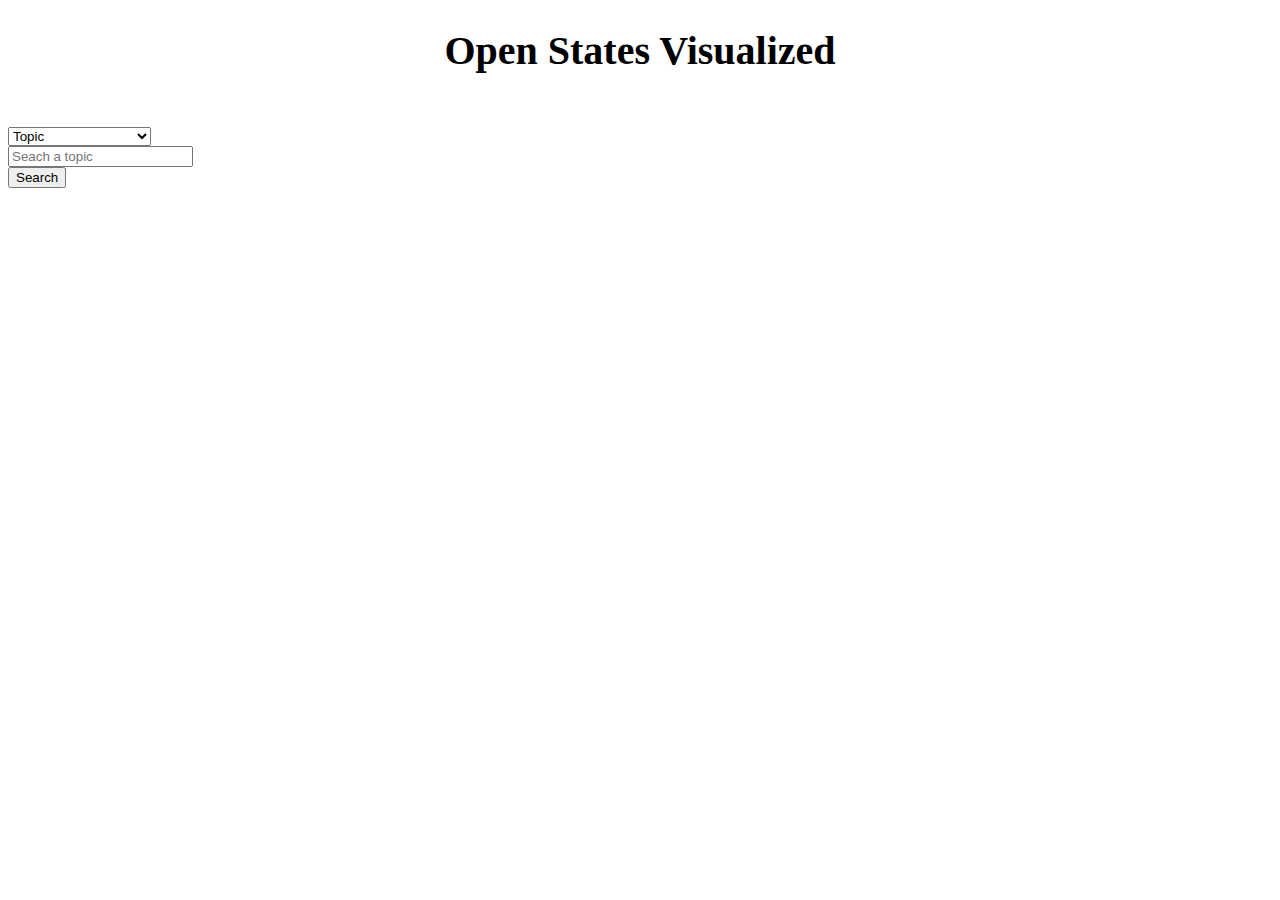
==== OpenStatesHeatMap/OpenStatesHeatMap.html @ 7d1f0b42 "Fixed search box." ====
<!DOCTYPE html>
<html lang="en">
<head>
	<meta charset="utf-8" />
	<title>Open States Heat Map</title>
	<link type="text/css" href="css/style.css" rel="stylesheet">
    <script type="text/javascript" src="js/d3.v2.js"></script>
    <script type="text/javascript" src="js/jquery-1.7.2.min.js"></script>
    <script type="text/javascript" src="js/stateAbbr.js"></script>
    <script type="text/javascript" src="js/init.js"></script>
</head>
<body>
<header>
	<h1>Open States Visualized</h1>
</header>
<div id="viz">
</div>
<div id="sideBar">
	<select id="topics" onchange="topicSelection(this.value)">
	<option value="Topic" disabled="disabled" selected="selected">Topic</option>
	<option value="Abortion">Abortion</option>
	<option value="Agriculture">Agriculture</option>
	<option value="Animal Rights">Animal Rights</option>
	<option value="Art">Art</option>
	<option value="Budget">Budget</option>
	<option value="Business">Business</option>
	<option value="Campaign Finance">Campaign Finance</option>
	<option value="Civil Rights">Civil Rights</option>
    <option value="Commerce">Commerce</option>
	<option value="Consumers">Consumers</option>
	<option value="Drugs">Drugs</option>
	<option value="Education">Education</option>
	<option value="Election">Election</option>
    <option value="Emplyment">Employment</option>
	<option value="Energy">Energy</option>
	<option value="Environmental">Environmental</option>
	<option value="Executive Branch">Executive Branch</option>
	<option value="Family">Family</option>
	<option value="Federal">Federal</option>
	<option value="Gambling">Gambling</option>
	<option value="Gaming">Gaming</option>
    <option value="Gender">Gender</option>
    <option value="Government Reform">Government Reform</option>
    <option value="Guns">Guns</option>
    <option value="Health">Health</option>
    <option value="Housing">Housing</option>
    <option value="Immigration">Immigration</option>
    <option value="Insurance">Insurance</option>
    <option value="Judiciary">Judiciary</option>
    <option value="Labor">Labor</option>
    <option value="Legal">Legal</option>
    <option value="Local">Local</option>
    <option value="Legislative">Legislative</option>
    <option value="Military">Military</option>
    <option value="Nominations">Nominations</option>
    <option value="Poverty">Poverty</option>
    <option value="Public Services">Public Services</option>
    <option value="Recreation">Recreation</option>
    <option value="Reproductive">Reproductive</option>
    <option value="Resolutions">Resolutions</option>
    <option value="Science">Science</option>
    <option value="Senior">Senior</option>
    <option value="Sexual Orientation">Sexual Orientation</option>
    <option value="State">State</option>
    <option value="Taxes">Taxes</option>
    <option value="Technology">Technology</option>
    <option value="Trade">Trade</option>
    <option value="Transportation">Transportation</option>
    <option value="Welfare">Welfare</option>
    <option value="Wildlife">Wildlife</option>
</select>
    </br>
    <input type="text" placeholder="Seach a topic" id="searchBar"/>
	<form>
  		<input type="button" value="Search" onclick="topicSelection(searchBar.value)" id="searchButton" />
	</form>
	<div id="bills">
	</div>
</div>
</body>
</html>
---- OpenStatesHeatMap/css/style.css ----
body{
	background-color: #FFF;
}

header{
	height: 100px;
	width: 800px;
	margin: 0 auto 0 auto;
}

header h1{
	font-size: 40px;
	text-align: center;
}

#viz{
    display: inline;
    height: 600px;
    margin: 35px auto 0 auto;
    width: 1050px;
}

#mainSVG{
    background-color: #FFF;
    float: left;
    margin-top: 50px;
    height: 500px;
    padding: 0 0 20px 0px;
    width: 950px;
}

#states path{
    fill: #ccc;
    stroke: #dbdece;
    stroke-width: 1.5px;
}

#tooltip{
    background-color: #fff;
    opacity:0.8;
    height: 50px;
    width: 110px;

    -webkit-border-radius: 10px;
    -moz-border-radius: 10px;
    border-radius: 10px;
    border-color:#000;
    border-style: solid;
    border-width:2px;
}

#tooltip p{
    margin: 5px 0 2px 4px;
}
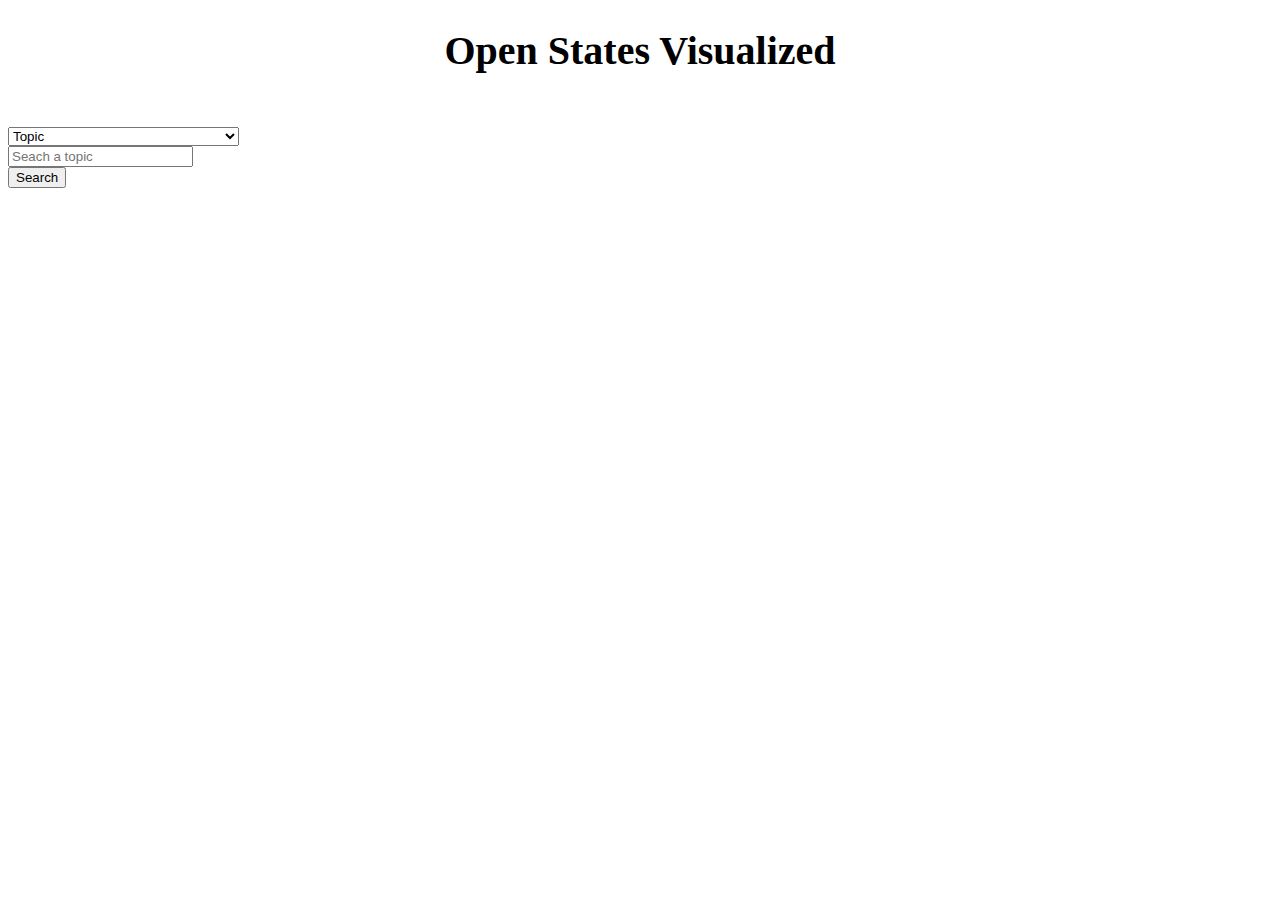
==== commit eb074e91: "Files are now stored locally." ====
--- a/OpenStatesHeatMap/OpenStatesHeatMap.html
+++ b/OpenStatesHeatMap/OpenStatesHeatMap.html
@@ -18,56 +18,50 @@
 <div id="sideBar">
 	<select id="topics" onchange="topicSelection(this.value)">
 	<option value="Topic" disabled="disabled" selected="selected">Topic</option>
-	<option value="Abortion">Abortion</option>
-	<option value="Agriculture">Agriculture</option>
-	<option value="Animal Rights">Animal Rights</option>
-	<option value="Art">Art</option>
-	<option value="Budget">Budget</option>
-	<option value="Business">Business</option>
-	<option value="Campaign Finance">Campaign Finance</option>
-	<option value="Civil Rights">Civil Rights</option>
+	<option value="Agriculture and Food">Agriculture and Food</option>
+	<option value="Animal Rights and Wildlife Issues">Animal Rights and Wildlife</option>
+	<option value="Arts and Humanities">Art and Humanities</option>
+	<option value="Budget, Spending, and Taxes">Budget, Spending, and Taxes</option>
+	<option value="Business and Consumers">Business and Consumers</option>
+	<option value="Campaign Finance and Election Issues">Campaign Finance and Election</option>
+	<option value="Civil Liverties and Civil Rights">Civil Liberties and Rights</option>
     <option value="Commerce">Commerce</option>
-	<option value="Consumers">Consumers</option>
+    <option value="Crime">Crime</option>
 	<option value="Drugs">Drugs</option>
 	<option value="Education">Education</option>
-	<option value="Election">Election</option>
-    <option value="Emplyment">Employment</option>
 	<option value="Energy">Energy</option>
 	<option value="Environmental">Environmental</option>
 	<option value="Executive Branch">Executive Branch</option>
-	<option value="Family">Family</option>
-	<option value="Federal">Federal</option>
-	<option value="Gambling">Gambling</option>
-	<option value="Gaming">Gaming</option>
-    <option value="Gender">Gender</option>
+	<option value="Family and Children Issues">Family and Children</option>
+	<option value="Federal, State, and Local Relations">Federal, State, and Local Relations</option>
+	<option value="Gambling and Gaming">Gambling and Gaming</option>
     <option value="Government Reform">Government Reform</option>
     <option value="Guns">Guns</option>
     <option value="Health">Health</option>
-    <option value="Housing">Housing</option>
+    <option value="Housing and Property">Housing and Property</option>
     <option value="Immigration">Immigration</option>
+    <option value="Indigenous Peoples"> Indigenous Peoples</option>
     <option value="Insurance">Insurance</option>
     <option value="Judiciary">Judiciary</option>
-    <option value="Labor">Labor</option>
-    <option value="Legal">Legal</option>
-    <option value="Local">Local</option>
-    <option value="Legislative">Legislative</option>
+    <option value="Labor and Employment">Labor and Employment</option>
+    <option value="Legal Issues">Legal</option>
+    <option value="Legislative Affairs">Legislative Affairs</option>
     <option value="Military">Military</option>
+    <option value="Municipal and County Issues">Municipal and County</option>
     <option value="Nominations">Nominations</option>
-    <option value="Poverty">Poverty</option>
     <option value="Public Services">Public Services</option>
     <option value="Recreation">Recreation</option>
-    <option value="Reproductive">Reproductive</option>
+    <option value="Reproductive Issues">Reproductive</option>
     <option value="Resolutions">Resolutions</option>
-    <option value="Science">Science</option>
-    <option value="Senior">Senior</option>
-    <option value="Sexual Orientation">Sexual Orientation</option>
-    <option value="State">State</option>
-    <option value="Taxes">Taxes</option>
-    <option value="Technology">Technology</option>
+    <option value="Science and Medical Research">Science and Medical Research</option>
+    <option value="Senior Issues">Senior</option>
+    <option value="Sexual Orientation and Gender">Sexual Orientation and Gender</option>
+    <option value="Social Issues">Social Issues</option>
+    <option value="State Agencies">State Agencies</option>
+    <option value="Technology and Communication">Technology and Communication</option>
     <option value="Trade">Trade</option>
     <option value="Transportation">Transportation</option>
-    <option value="Welfare">Welfare</option>
-    <option value="Wildlife">Wildlife</option>
+    <option value="Welfare and Poverty">Welfare and Poverty</option>
 </select>
     </br>
     <input type="text" placeholder="Seach a topic" id="searchBar"/>
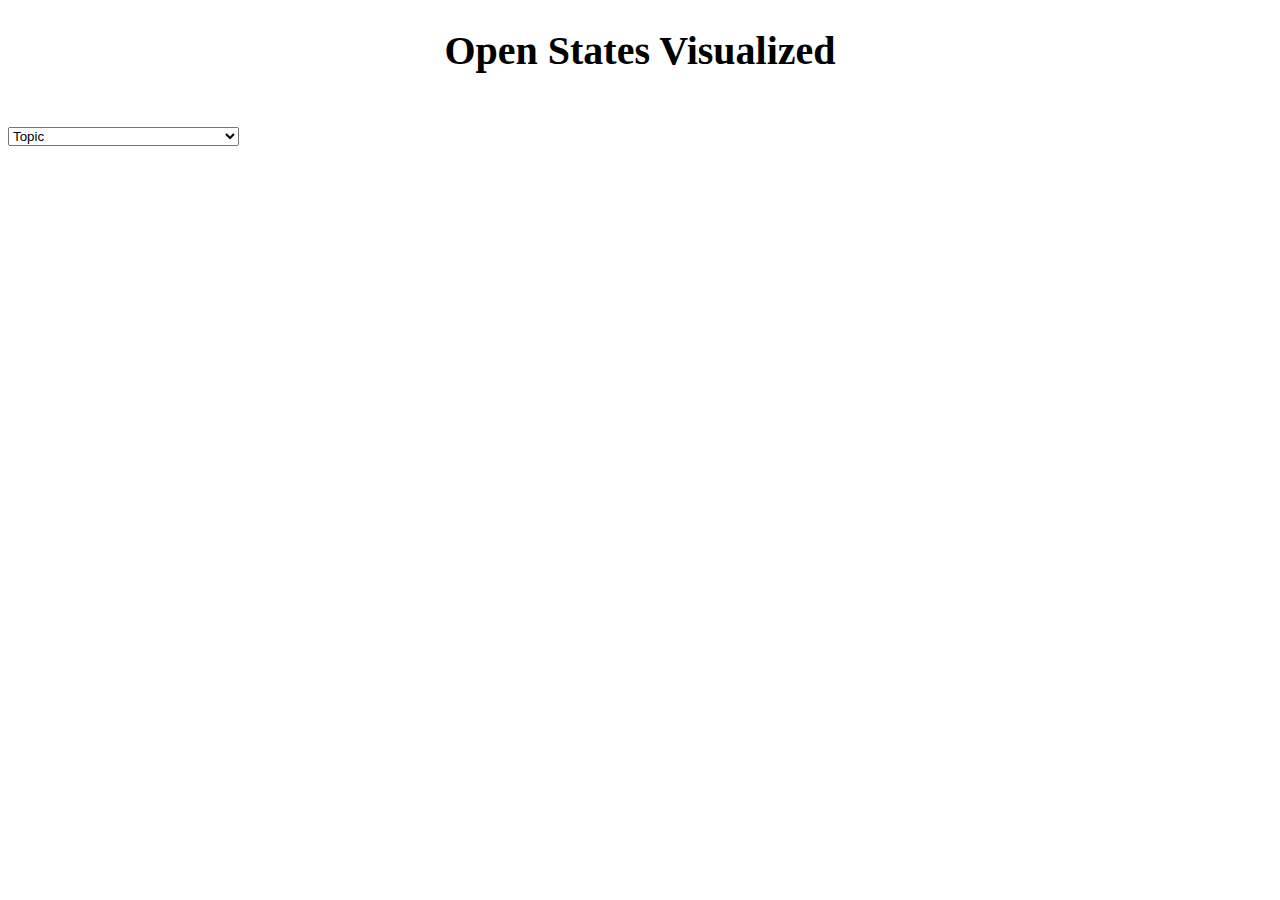
==== commit ab33b4c6: "Added gradient bar and special case for scrapping data." ====
--- a/OpenStatesHeatMap/OpenStatesHeatMap.html
+++ b/OpenStatesHeatMap/OpenStatesHeatMap.html
@@ -16,7 +16,7 @@
 <div id="viz">
 </div>
 <div id="sideBar">
-	<select id="topics" onchange="topicSelection(this.value)">
+	<select id="topics" onchange="topicSelection(this.value, 'dropdown')">
 	<option value="Topic" disabled="disabled" selected="selected">Topic</option>
 	<option value="Agriculture and Food">Agriculture and Food</option>
 	<option value="Animal Rights and Wildlife Issues">Animal Rights and Wildlife</option>
@@ -24,7 +24,7 @@
 	<option value="Budget, Spending, and Taxes">Budget, Spending, and Taxes</option>
 	<option value="Business and Consumers">Business and Consumers</option>
 	<option value="Campaign Finance and Election Issues">Campaign Finance and Election</option>
-	<option value="Civil Liverties and Civil Rights">Civil Liberties and Rights</option>
+	<option value="Civil Liberties and Civil Rights">Civil Liberties and Rights</option>
     <option value="Commerce">Commerce</option>
     <option value="Crime">Crime</option>
 	<option value="Drugs">Drugs</option>
@@ -33,7 +33,7 @@
 	<option value="Environmental">Environmental</option>
 	<option value="Executive Branch">Executive Branch</option>
 	<option value="Family and Children Issues">Family and Children</option>
-	<option value="Federal, State, and Local Relations">Federal, State, and Local Relations</option>
+	<option value="Federal, State, and Local Issues">Federal, State, and Local Relations</option>
 	<option value="Gambling and Gaming">Gambling and Gaming</option>
     <option value="Government Reform">Government Reform</option>
     <option value="Guns">Guns</option>
@@ -55,7 +55,7 @@
     <option value="Resolutions">Resolutions</option>
     <option value="Science and Medical Research">Science and Medical Research</option>
     <option value="Senior Issues">Senior</option>
-    <option value="Sexual Orientation and Gender">Sexual Orientation and Gender</option>
+    <option value="Sexual Orientation and Gender Issues">Sexual Orientation and Gender</option>
     <option value="Social Issues">Social Issues</option>
     <option value="State Agencies">State Agencies</option>
     <option value="Technology and Communication">Technology and Communication</option>
@@ -64,10 +64,6 @@
     <option value="Welfare and Poverty">Welfare and Poverty</option>
 </select>
     </br>
-    <input type="text" placeholder="Seach a topic" id="searchBar"/>
-	<form>
-  		<input type="button" value="Search" onclick="topicSelection(searchBar.value)" id="searchButton" />
-	</form>
 	<div id="bills">
 	</div>
 </div>
--- a/OpenStatesHeatMap/css/style.css
+++ b/OpenStatesHeatMap/css/style.css
@@ -52,3 +52,42 @@
 #tooltip p{
     margin: 5px 0 2px 4px;
 }
+
+#sideBar{
+    display: block;
+    float: left;
+    width: 400px;
+}
+
+#bills ul{
+    display: block;
+    list-style-type:none;
+    margin:0;
+    padding:0;
+}
+
+#bills li{
+    display: block;
+    height: 50px;
+    margin: 5px 0px;
+    padding; 5px 0;
+    width: 380px; 
+}
+
+#bills li p:hover{
+    margin-bottom: 10px;
+}
+
+#bills li a{
+    float: left;
+    margin: 0px;
+    padding: 0px;
+    text-decoration: none;
+}
+
+#bills li p{
+    float: left;
+    margin: 0 0 0 3px;
+    padding: 0px;
+    width: 300px;
+}
